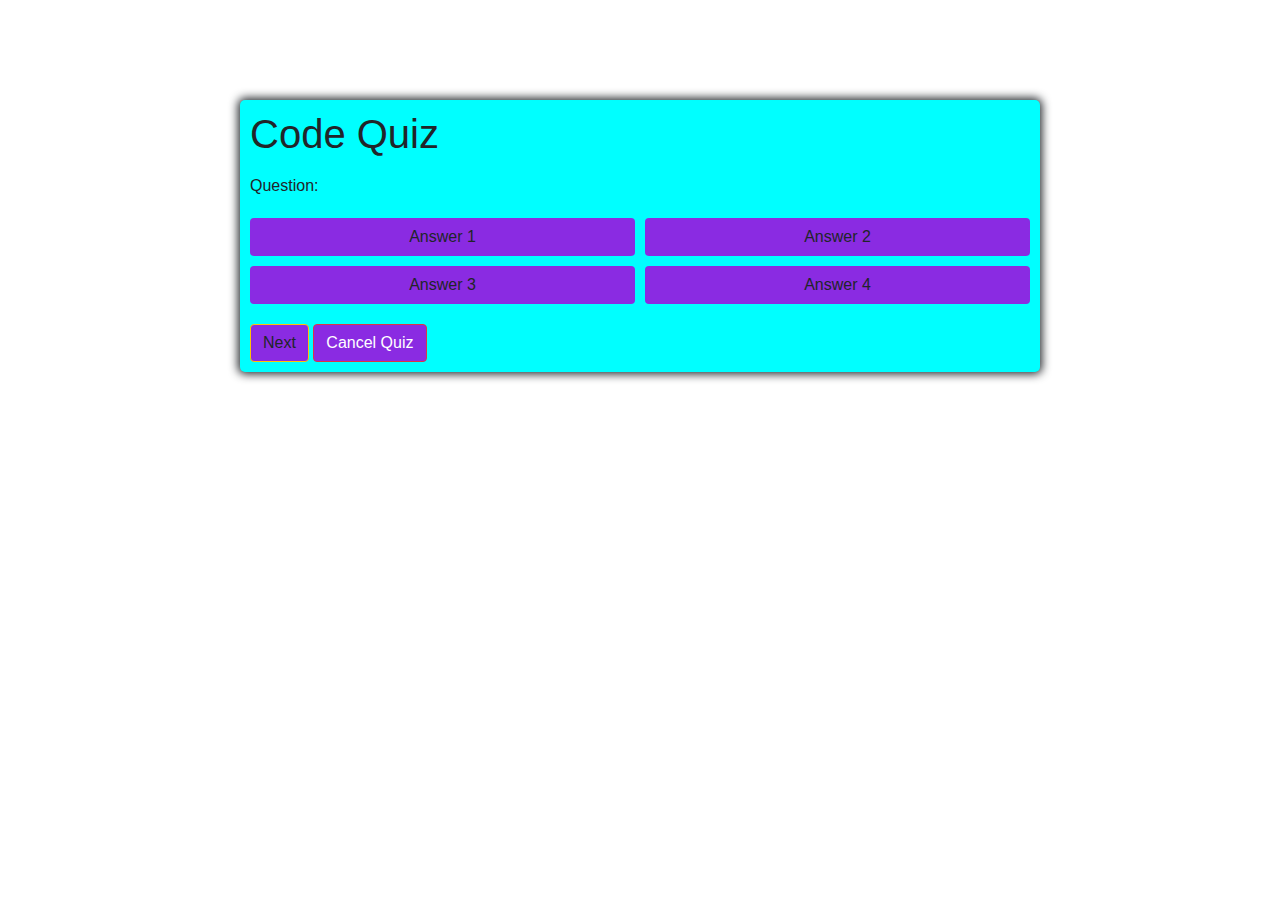
==== index.html @ f86a7ab8 "new files and timer" ====
<!DOCTYPE html>
<html lang="en">
  <head>
    <meta charset="UTF-8" />
    <meta name="viewport" content="width=device-width, initial-scale=1.0" />
    <meta http-equiv="X-UA-Compatible" content="ie=edge" />
    <title>Code Quiz Homework</title>
    <link
      rel="stylesheet"
      href="https://stackpath.bootstrapcdn.com/bootstrap/4.3.1/css/bootstrap.min.css"
      integrity="sha384-ggOyR0iXCbMQv3Xipma34MD+dH/1fQ784/j6cY/iJTQUOhcWr7x9JvoRxT2MZw1T"
      crossorigin="anonymous"
    />
    <link rel="stylesheet" href="style/style.css" />
  </head>
  <body>
    <div class="container">
      <div id="question-container">
        <h1>Code Quiz</h1>
        <div class="display">
            <h1 class="display__time-left"></h1>
            <p class="display__end-time"></p>


        </div>
        <div id="questions">Question:</div>
        <div id="answer-buttons" class="btn-grid">
          <button class="btn">Answer 1</button>
          <button class="btn">Answer 2</button>
          <button class="btn">Answer 3</button>
          <button class="btn">Answer 4</button>
        </div>
        <div class="controls">
          <a id="next-btn" class="btn btn-warning" href="#" role="button"
            >Next</a
          >
          <a
            id="cancel-btn"
            class="btn btn-danger"
            href="home.html"
            role="button"
            >Cancel Quiz</a
          >
        </div>
      </div>
    </div>
    <div id="game"></div>
    <h2 id="time"></h2>
    <script src="script.js"></script>
  </body>
</html>
---- style/style.css ----
.container {
  width: 800px;
  margin-top: 100px;
  background-color: aqua;
  border-radius: 5px;
  padding: 10px;
  box-shadow: 0 0 10px 2px;
}
.btn-grid {
  display: grid;
  grid-template-columns: repeat(2, auto);
  gap: 10px;
  margin: 20px 0;
}
.btn {
  background-color: blueviolet;
}
.btn:hover {
    border-color: black;
}
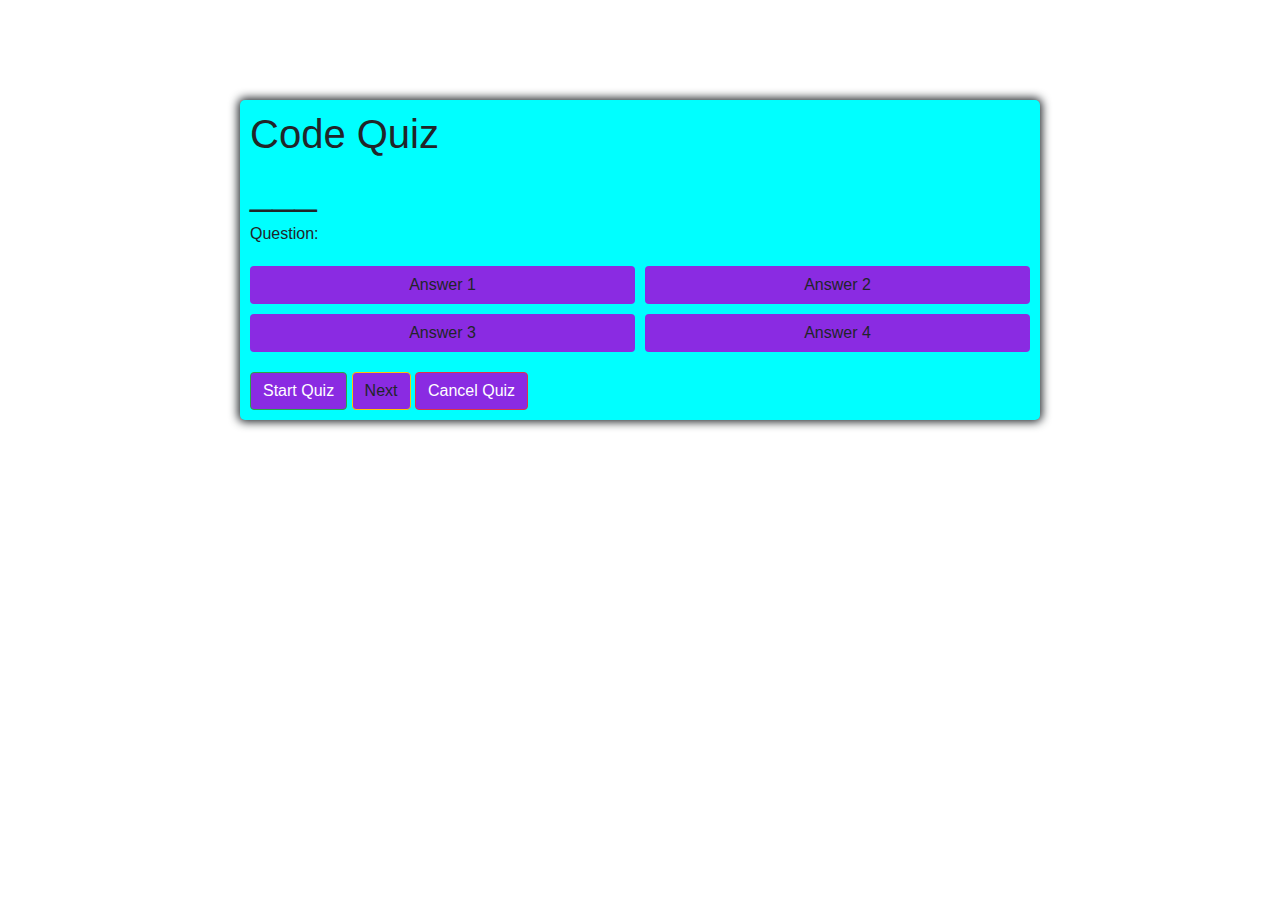
==== commit 6136c693: "fully functioning timer" ====
--- a/index.html
+++ b/index.html
@@ -18,10 +18,7 @@
       <div id="question-container">
         <h1>Code Quiz</h1>
         <div class="display">
-            <h1 class="display__time-left"></h1>
-            <p class="display__end-time"></p>
-
-
+          <h1 id="display__time-left">___</h1>
         </div>
         <div id="questions">Question:</div>
         <div id="answer-buttons" class="btn-grid">
@@ -31,6 +28,15 @@
           <button class="btn">Answer 4</button>
         </div>
         <div class="controls">
+          <button data-time="300" class="btn btn-success">Start Quiz</button>
+          <!-- <a
+            data-time="124"
+            id="start-btn"
+            class="btn btn-success"
+            href="index.html"
+            role="button"
+            >Start Quiz</a
+          > -->
           <a id="next-btn" class="btn btn-warning" href="#" role="button"
             >Next</a
           >
@@ -44,8 +50,6 @@
         </div>
       </div>
     </div>
-    <div id="game"></div>
-    <h2 id="time"></h2>
     <script src="script.js"></script>
   </body>
 </html>
